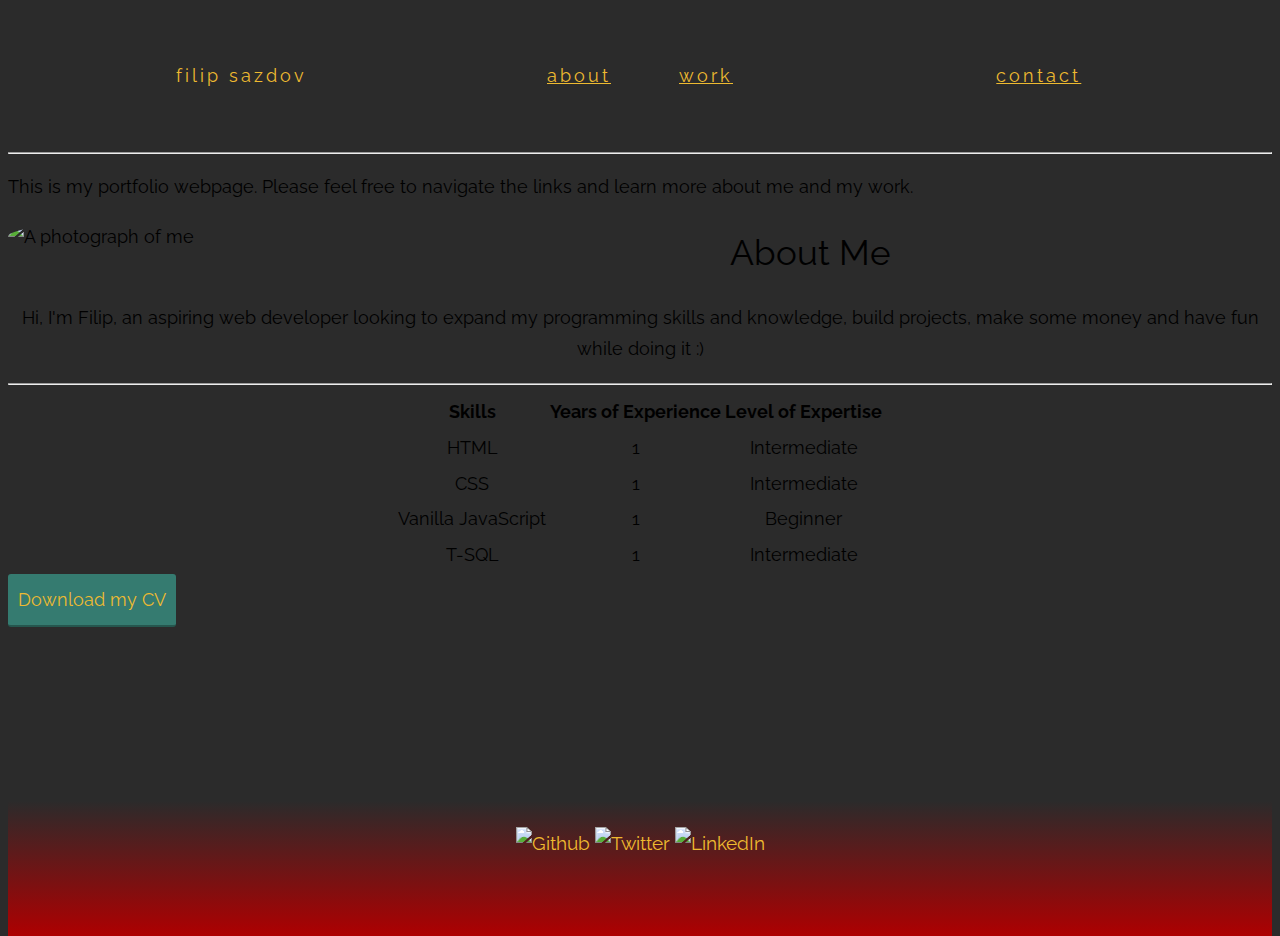
==== about.html @ d8eb8d2a "changed header and footer to all pages" ====
<!DOCTYPE html>
<html lang="en">
  <head>
    <meta charset="UTF-8" />
    <meta name="viewport" content="width=device-width, initial-scale=1.0" />
    <title>Filip's Portfolio | About</title>
    <link rel="shortcut icon" href="img/favicon.ico" type="image/x-icon" />
    <link rel="stylesheet" type="text/css" href="css/normalize.css" />
    <link
      href="https://fonts.googleapis.com/css2?family=Raleway:ital,wght@0,100;0,400;0,700;1,100;1,400;1,700&display=swap"
      rel="stylesheet"
      />
    <!-- <link rel="stylesheet" type="text/css" href="css/style.css" /> -->
    <link rel="stylesheet" type="text/css" href="css/style.production.css" />
  </head>
  <body>
    <header class="page-header">
      <a href="index.html" class="page-header__item
        page-header__item--active">filip sazdov</a>
      <nav class="page-header__item">
        <a href="about.html">about</a>
        <a href="work.html">work</a>
      </nav>
      <a href="contact.html" class="page-header__item">contact</a>
    </header>
    <hr />
    <main>
      <p class="profile__description">
        This is my portfolio <span>webpage</span>. Please feel free to
        navigate the links and learn more about me and my work.
      </p>
      <img
        src="img/portrait_square.jpg"
        class="profile__portrait"
        alt="A photograph of me"
        />
      <section class="description">
        <h1>About Me</h1>
        <p>
          Hi, I'm Filip, an aspiring web developer looking to expand my
          programming skills and knowledge, build projects, make some money and
          have fun while doing it :)
        </p>
      </section>
      <hr />
      <table class="description">
        <thead>
          <tr>
            <th>Skills</th>
            <th>Years of Experience</th>
            <th>Level of Expertise</th>
          </tr>
        </thead>
        <tbody>
          <tr>
            <td>HTML</td>
            <td>1</td>
            <td>Intermediate</td>
          </tr>
          <tr>
            <td>CSS</td>
            <td>1</td>
            <td>Intermediate</td>
          </tr>
          <tr>
            <td>Vanilla JavaScript</td>
            <td>1</td>
            <td>Beginner</td>
          </tr>
          <tr>
            <td>T-SQL</td>
            <td>1</td>
            <td>Intermediate</td>
          </tr>
        </tbody>
      </table>
      <a href="files/cv.pdf" class="button" download>Download my CV</a>
    </main>
    <footer class="page-footer">
      <!-- <p>Find me on</p> -->
      <div class="social-media">

        <a href="https://github.com/Filip-Sazdov" target="_blank">
          <img src="img/iconfinder_github-social-media_765246.svg" alt="Github"
            />
        </a>
        <a href="https://twitter.com/FilipSazdov" target="_blank">
          <img src="img/iconfinder_twitter-social-media_765208.svg"
            alt="Twitter" />
        </a>
        <a href="https://www.linkedin.com/in/filip-sazdov" target="_blank">
          <img src="img/iconfinder_linkedin-social-media_765228.svg"
            alt="LinkedIn" />
        </a>

      </div>
    </footer>
    <script
      src="js/tota11y.min.js"></script>
  </body>
</html>
---- css/style.css ----
/* 
Colors used:

Text Color: #EEBA30;
Primary Color: #2b2b2b;
Secondary Color: #AE0001;

font-family: 'Raleway', sans-serif;
*/

:root {
  --text-color: #EEBA30;
  --primary-color: #2b2b2b;
  --secondary-color: #AE0001;
  --default-font-weight: 400px;
  --default-font-family: "Raleway", sans-serif;
}

* {
  box-sizing: border-box;
}

body {
  height: 100vh;
}

body, header, footer {
  font-family: var(--default-font-family);
  font-weight: var(--default-font-weight);
  font-size: 1.1em;
  line-height: 1.8;
  background-color: var(--primary-color);
}

h1 {
  font-size: 2em;
  font-weight: var(--default-font-weight);
  margin: 0;
  padding: 0;
}

h2 {
  font-size: 1.17em;
  font-weight: var(--default-font-weight);
}

.page-header {
  display: flex;
  flex-wrap: wrap;
  width: 90%;
  height: 15%;
  margin: 0 auto;
  padding: 20px;
  letter-spacing: 3px;
  justify-content: space-between;
  align-items: center;
}

.page-header__item {
  flex: 0 1 300px;
  font-size: 1.1rem;
  text-align: center;
}

.page-header__item--active {
  text-decoration: none;
}

nav a {
  padding: 0 30px;
}

a {
  color: var(--text-color);
}

/* a:visited {
  color: var(--secondary-color);
}  */

a:hover, a:focus {
  text-decoration: none;
}

a:active {
  color: var(--secondary-color);
}

main {
  height: 70%;
}

.animated-name {
  height: 100%;
  display: grid;
  grid-template-columns: repeat(2, 1fr);
  grid-gap: 1.5em;
}

.animated-name__item {
  color: var(--text-color);
  font-family: inherit;
}

.animated-name__item--left-top-down {
  text-align: right;
  font-size: 15vh;
  animation: left-top-bottom 4s ease-in-out 0.5s 1 normal forwards;
  margin: 0;
  padding: 0;
  opacity: 0;
}

@keyframes left-top-bottom {
  0% {
    opacity: 0;
    transform: translateY(0%);
  }
  100% {
    opacity: 1;
    transform: translateY(45%);
  }
}

.animated-name__item--right-top-down {
  text-align: right;
  font-size: 15vh;
  animation: right-top-bottom 4s ease-in-out 0.5s 1 forwards;
  opacity: 0;
}

@keyframes right-top-bottom {
  0% {
    opacity: 0;
    transform: translate(0%, 0%);
  }
  100% {
    opacity: 1;
    transform: translate(-51%, 45%);
    color: var(--secondary-color);
  }
}

.animated-name__item--left-bottom-up {
  opacity: 0;
  text-align: right;
  animation: bottom-move 2s ease-in-out 4s 1 forwards;
  letter-spacing: 3px;
}

.animated-name__item--right-bottom-up {
  opacity: 0;
  text-align: left;
  animation: bottom-move 2s ease-in-out 4s 1 forwards;
  letter-spacing: 3px;
}

@keyframes bottom-move {
  0% {
    opacity: 0;
    transform: translateY(0%);
  }
  100% {
    opacity: 1;
    transform: translateY(-15%);
  }
}

.page-footer {
  clear: both;
  display: flex;
  flex-direction: column;
  text-align: center;
  height: 15%;
  background: linear-gradient(var(--primary-color), var(--secondary-color));
}

.social-media {
  padding-top: 2%;
}

.social-media a {
  text-decoration: none;
}

.button, button {
  /* overwrites browser defaults and resets the border */
  border: none;
  display: inline-block;
  /* takes the font from the outer container */
  font-family: var(--default-font-family);
  /* styles the button */
  background-color: #357b70;
  color: var(--text-color);
  text-decoration: none;
  padding: 10px;
  border-radius: 3px;
  /* width of the border, type, color */
  border-bottom: 2px solid rgba(0, 0, 0, 0.3);
  transition: 0.2s opacity;
}

button:hover, button:focus, .button:hover, .button:focus {
  /* lets the mouse appear as a hand when hovering over the button */
  cursor: pointer;
  /* reduces the opacity of the button to 80% */
  opacity: 0.8;
}

.button__secondary {
  background-color: var(--text-color);
  color: var(--text-color);
}

.profile {
  max-width: 700px;
  margin: 0 auto;
  text-align: left;
  color: var(--text-color);
  border: 1px solid var(--secondary-color);
}

.profile__portrait {
  float: left;
  width: 300px;
  margin-right: 40px;
  border-radius: 50%;
}

.description {
  margin: 0 auto;
  text-align: center;
}

/* start grid fallback */

.grid__item {
  display: inline-block;
  width: 33%;
}

/* end grid fallback */

@supports (display: grid) {
  .grid {
    display: grid;
    /* grid-template-columns: 300px 300px 300px; fractions are better than pixels - they are responsive */
    grid-template-columns: 1fr 1fr 1fr;
    grid-gap: 20px;
    margin: 0;
  }
  .grid__item {
    background-color: lightgray;
    width: auto;
    min-height: auto;
    margin: 0;
    padding: 30px;
  }
  .grid__item:last-child {
    grid-column: 3 / 3;
    grid-row: 1 / 3;
  }
}

@media all and (max-width: 500px) {
  .grid {
    grid-template-columns: 1fr;
  }
}

@media all and (min-width: 500px) and (max-width: 750px) {
  .grid {
    grid-template-columns: 1fr 1fr;
  }
}

@media all and (max-width: 750px) {
  .grid {
    grid-gap: 10px;
  }
  .grid__item:last-child {
    grid-column: auto / auto;
    grid-row: auto / auto;
  }
  h1 {
    font-size: 22px;
  }
}

@keyframes color-change {
  0% {
    fill: #edc655;
  }
  50% {
    fill: #fcffad;
  }
  100% {
    fill: #f76414;
  }
}

.sun {
  animation-duration: 4s;
  animation-name: color-change;
  animation-iteration-count: infinite;
  animation-direction: alternate;
  animation-timing-function: linear;
  /* animation: 4s color-change infinite alternate linear; */
}

@keyframes cloud-move {
  from {
    transform: translate(0, 50px);
  }
  to {
    transform: translate(200px, 50px);
  }
}

.cloud-front {
  animation-duration: 30s;
  animation-name: cloud-move;
  animation-iteration-count: infinite;
  animation-direction: alternate;
  animation-timing-function: linear;
  /* animation: 30s cloud-move infinite alternate linear; */
}

@keyframes cloud-move-reverse {
  from {
    transform: translate(446px, 48px);
  }
  to {
    transform: translate(100px, 48px);
  }
}

.cloud-back {
  animation: 34s cloud-move-reverse infinite alternate linear;
}
---- css/style.production.css ----
/*
* Prefixed by https://autoprefixer.github.io
* PostCSS: v7.0.29,
* Autoprefixer: v9.7.6
* Browsers: last 2 version
*/

/* 
Colors used:

Text Color: #EEBA30;
Primary Color: #2b2b2b;
Secondary Color: #AE0001;

font-family: 'Raleway', sans-serif;
*/

:root {
    --text-color: #EEBA30;
    --primary-color: #2b2b2b;
    --secondary-color: #AE0001;
    --default-font-weight: 400px;
    --default-font-family: "Raleway", sans-serif;
}

* {
    -webkit-box-sizing: border-box;
    box-sizing: border-box;
}

body {
    height: 100vh;
}

body, header, footer {
    font-family: var(--default-font-family);
    font-weight: var(--default-font-weight);
    font-size: 1.1em;
    line-height: 1.8;
    background-color: var(--primary-color);
}

h1 {
    font-size: 2em;
    font-weight: var(--default-font-weight);
    margin: 0;
    padding: 0;
}

h2 {
    font-size: 1.17em;
    font-weight: var(--default-font-weight);
}

.page-header {
    display: -webkit-box;
    display: -ms-flexbox;
    display: flex;
    -ms-flex-wrap: wrap;
    flex-wrap: wrap;
    width: 90%;
    height: 15%;
    margin: 0 auto;
    padding: 20px;
    letter-spacing: 3px;
    -webkit-box-pack: justify;
    -ms-flex-pack: justify;
    justify-content: space-between;
    -webkit-box-align: center;
    -ms-flex-align: center;
    align-items: center;
}

.page-header__item {
    -webkit-box-flex: 0;
    -ms-flex: 0 1 300px;
    flex: 0 1 300px;
    font-size: 1.1rem;
    text-align: center;
}

.page-header__item--active {
    text-decoration: none;
}

nav a {
    padding: 0 30px;
}

a {
    color: var(--text-color);
}

/* a:visited {
    color: var(--secondary-color);
  }  */

a:hover, a:focus {
    text-decoration: none;
}

a:active {
    color: var(--secondary-color);
}

main {
    height: 70%;
}

.animated-name {
    height: 100%;
    display: -ms-grid;
    display: grid;
    -ms-grid-columns: 1fr 1.5em 1fr;
    grid-template-columns: repeat(2, 1fr);
    grid-gap: 1.5em;
}

.animated-name__item {
    color: var(--text-color);
    font-family: inherit;
}

.animated-name__item--left-top-down {
    text-align: right;
    font-size: 15vh;
    -webkit-animation: left-top-bottom 4s ease-in-out 0.5s 1 normal forwards;
    animation: left-top-bottom 4s ease-in-out 0.5s 1 normal forwards;
    margin: 0;
    padding: 0;
    opacity: 0;
}

@-webkit-keyframes left-top-bottom {
    0% {
        opacity: 0;
        -webkit-transform: translateY(0%);
        transform: translateY(0%);
    }
    100% {
        opacity: 1;
        -webkit-transform: translateY(45%);
        transform: translateY(45%);
    }
}

@keyframes left-top-bottom {
    0% {
        opacity: 0;
        -webkit-transform: translateY(0%);
        transform: translateY(0%);
    }
    100% {
        opacity: 1;
        -webkit-transform: translateY(45%);
        transform: translateY(45%);
    }
}

.animated-name__item--right-top-down {
    text-align: right;
    font-size: 15vh;
    -webkit-animation: right-top-bottom 4s ease-in-out 0.5s 1 forwards;
    animation: right-top-bottom 4s ease-in-out 0.5s 1 forwards;
    opacity: 0;
}

@-webkit-keyframes right-top-bottom {
    0% {
        opacity: 0;
        -webkit-transform: translate(0%, 0%);
        transform: translate(0%, 0%);
    }
    100% {
        opacity: 1;
        -webkit-transform: translate(-51%, 45%);
        transform: translate(-51%, 45%);
        color: var(--secondary-color);
    }
}

@keyframes right-top-bottom {
    0% {
        opacity: 0;
        -webkit-transform: translate(0%, 0%);
        transform: translate(0%, 0%);
    }
    100% {
        opacity: 1;
        -webkit-transform: translate(-51%, 45%);
        transform: translate(-51%, 45%);
        color: var(--secondary-color);
    }
}

.animated-name__item--left-bottom-up {
    opacity: 0;
    text-align: right;
    -webkit-animation: bottom-move 2s ease-in-out 4s 1 forwards;
    animation: bottom-move 2s ease-in-out 4s 1 forwards;
    letter-spacing: 3px;
}

.animated-name__item--right-bottom-up {
    opacity: 0;
    text-align: left;
    -webkit-animation: bottom-move 2s ease-in-out 4s 1 forwards;
    animation: bottom-move 2s ease-in-out 4s 1 forwards;
    letter-spacing: 3px;
}

@-webkit-keyframes bottom-move {
    0% {
        opacity: 0;
        -webkit-transform: translateY(0%);
        transform: translateY(0%);
    }
    100% {
        opacity: 1;
        -webkit-transform: translateY(-15%);
        transform: translateY(-15%);
    }
}

@keyframes bottom-move {
    0% {
        opacity: 0;
        -webkit-transform: translateY(0%);
        transform: translateY(0%);
    }
    100% {
        opacity: 1;
        -webkit-transform: translateY(-15%);
        transform: translateY(-15%);
    }
}

.page-footer {
    clear: both;
    display: -webkit-box;
    display: -ms-flexbox;
    display: flex;
    -webkit-box-orient: vertical;
    -webkit-box-direction: normal;
    -ms-flex-direction: column;
    flex-direction: column;
    text-align: center;
    height: 15%;
    background: -webkit-gradient(linear, left top, left bottom, from(var(--primary-color)), to(var(--secondary-color)));
    background: linear-gradient(var(--primary-color), var(--secondary-color));
}

.social-media {
    padding-top: 2%;
}

.social-media a {
    text-decoration: none;
}

.button, button {
    /* overwrites browser defaults and resets the border */
    border: none;
    display: inline-block;
    /* takes the font from the outer container */
    font-family: var(--default-font-family);
    /* styles the button */
    background-color: #357b70;
    color: var(--text-color);
    text-decoration: none;
    padding: 10px;
    border-radius: 3px;
    /* width of the border, type, color */
    border-bottom: 2px solid rgba(0, 0, 0, 0.3);
    -webkit-transition: 0.2s opacity;
    transition: 0.2s opacity;
}

button:hover, button:focus, .button:hover, .button:focus {
    /* lets the mouse appear as a hand when hovering over the button */
    cursor: pointer;
    /* reduces the opacity of the button to 80% */
    opacity: 0.8;
}

.button__secondary {
    background-color: var(--text-color);
    color: var(--text-color);
}

.profile {
    max-width: 700px;
    margin: 0 auto;
    text-align: left;
    color: var(--text-color);
    border: 1px solid var(--secondary-color);
}

.profile__portrait {
    float: left;
    width: 300px;
    margin-right: 40px;
    border-radius: 50%;
}

.description {
    margin: 0 auto;
    text-align: center;
}

/* start grid fallback */

.grid__item {
    display: inline-block;
    width: 33%;
}

/* end grid fallback */

@supports (display: grid) {
    .grid {
        display: -ms-grid;
        display: grid;
        /* grid-template-columns: 300px 300px 300px; fractions are better than pixels - they are responsive */
        -ms-grid-columns: 1fr 20px 1fr 20px 1fr;
        grid-template-columns: 1fr 1fr 1fr;
        grid-gap: 20px;
        margin: 0;
    }
    .grid__item {
        background-color: lightgray;
        width: auto;
        min-height: auto;
        margin: 0;
        padding: 30px;
    }
    .grid__item:last-child {
        -ms-grid-column: 3;
        grid-column: 3 / 3;
        -ms-grid-row: 1;
        -ms-grid-row-span: 2;
        grid-row: 1 / 3;
    }
}

@media all and (max-width: 500px) {
    .grid {
        -ms-grid-columns: 1fr;
        grid-template-columns: 1fr;
    }
}

@media all and (min-width: 500px) and (max-width: 750px) {
    .grid {
        -ms-grid-columns: 1fr 20px 1fr;
        grid-template-columns: 1fr 1fr;
    }
}

@media all and (max-width: 750px) {
    .grid {
        grid-gap: 10px;
    }
    .grid__item:last-child {
        grid-column: auto / auto;
        grid-row: auto / auto;
    }
    h1 {
        font-size: 22px;
    }
}

@-webkit-keyframes color-change {
    0% {
        fill: #edc655;
    }
    50% {
        fill: #fcffad;
    }
    100% {
        fill: #f76414;
    }
}

@keyframes color-change {
    0% {
        fill: #edc655;
    }
    50% {
        fill: #fcffad;
    }
    100% {
        fill: #f76414;
    }
}

.sun {
    -webkit-animation-duration: 4s;
    animation-duration: 4s;
    -webkit-animation-name: color-change;
    animation-name: color-change;
    -webkit-animation-iteration-count: infinite;
    animation-iteration-count: infinite;
    -webkit-animation-direction: alternate;
    animation-direction: alternate;
    -webkit-animation-timing-function: linear;
    animation-timing-function: linear;
    /* animation: 4s color-change infinite alternate linear; */
}

@-webkit-keyframes cloud-move {
    from {
        -webkit-transform: translate(0, 50px);
        transform: translate(0, 50px);
    }
    to {
        -webkit-transform: translate(200px, 50px);
        transform: translate(200px, 50px);
    }
}

@keyframes cloud-move {
    from {
        -webkit-transform: translate(0, 50px);
        transform: translate(0, 50px);
    }
    to {
        -webkit-transform: translate(200px, 50px);
        transform: translate(200px, 50px);
    }
}

.cloud-front {
    -webkit-animation-duration: 30s;
    animation-duration: 30s;
    -webkit-animation-name: cloud-move;
    animation-name: cloud-move;
    -webkit-animation-iteration-count: infinite;
    animation-iteration-count: infinite;
    -webkit-animation-direction: alternate;
    animation-direction: alternate;
    -webkit-animation-timing-function: linear;
    animation-timing-function: linear;
    /* animation: 30s cloud-move infinite alternate linear; */
}

@-webkit-keyframes cloud-move-reverse {
    from {
        -webkit-transform: translate(446px, 48px);
        transform: translate(446px, 48px);
    }
    to {
        -webkit-transform: translate(100px, 48px);
        transform: translate(100px, 48px);
    }
}

@keyframes cloud-move-reverse {
    from {
        -webkit-transform: translate(446px, 48px);
        transform: translate(446px, 48px);
    }
    to {
        -webkit-transform: translate(100px, 48px);
        transform: translate(100px, 48px);
    }
}

.cloud-back {
    -webkit-animation: 34s cloud-move-reverse infinite alternate linear;
    animation: 34s cloud-move-reverse infinite alternate linear;
}
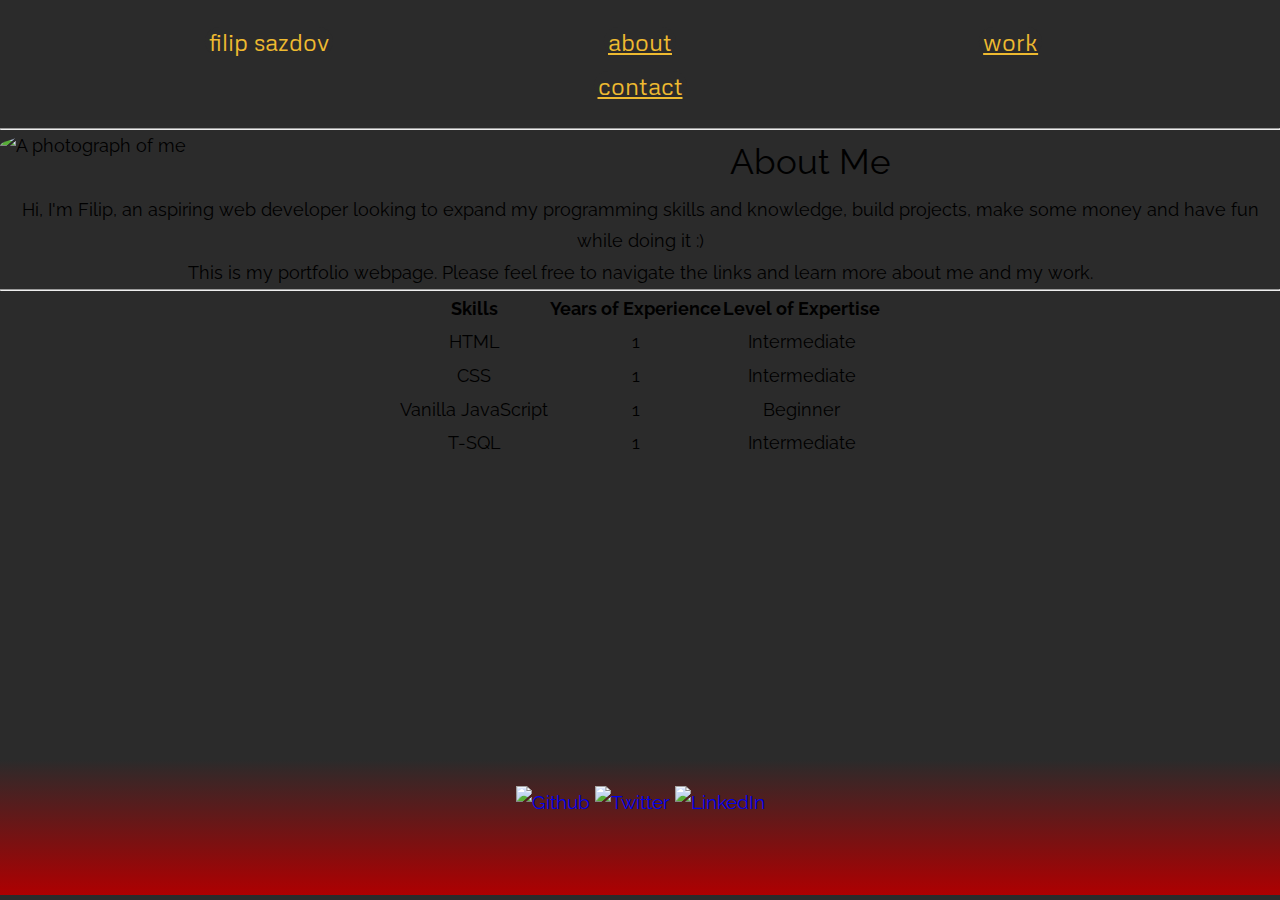
==== commit a1c71dcf: "refactored header for all pages" ====
--- a/about.html
+++ b/about.html
@@ -1,45 +1,67 @@
 <!DOCTYPE html>
 <html lang="en">
+
   <head>
     <meta charset="UTF-8" />
     <meta name="viewport" content="width=device-width, initial-scale=1.0" />
-    <title>Filip's Portfolio | About</title>
+    <title>Filip's Portfolio | Home</title>
     <link rel="shortcut icon" href="img/favicon.ico" type="image/x-icon" />
     <link rel="stylesheet" type="text/css" href="css/normalize.css" />
     <link
       href="https://fonts.googleapis.com/css2?family=Raleway:ital,wght@0,100;0,400;0,700;1,100;1,400;1,700&display=swap"
-      rel="stylesheet"
-      />
-    <!-- <link rel="stylesheet" type="text/css" href="css/style.css" /> -->
-    <link rel="stylesheet" type="text/css" href="css/style.production.css" />
+      rel="stylesheet" />
+    <link
+      href="https://fonts.googleapis.com/css2?family=Carrois+Gothic+SC&display=swap"
+      rel="stylesheet">
+    <link
+      href="https://fonts.googleapis.com/css2?family=Encode+Sans+Semi+Expanded:wght@100;300;400;500&display=swap"
+      rel="stylesheet">
+    <link
+      href="https://fonts.googleapis.com/css2?family=Metrophobic&display=swap"
+      rel="stylesheet">
+    <link rel="stylesheet" type="text/css" href="css/style.css" />
+    <!-- <link rel="stylesheet" type="text/css" href="css/style.production.css" /> -->
   </head>
+
   <body>
     <header class="page-header">
-      <a href="index.html" class="page-header__item
-        page-header__item--active">filip sazdov</a>
-      <nav class="page-header__item">
-        <a href="about.html">about</a>
-        <a href="work.html">work</a>
+      <nav class="page-header__item navigation">
+        <div class="navigation__item">
+          <a href="index.html" class="navigation__item--active
+            navigation__item--transition">filip
+            sazdov</a>
+        </div>
+        <div class="navigation__item">
+          <a href="about.html" class="navigation__item--transition">about</a>
+        </div>
+        <div class="navigation__item">
+          <a href="work.html" class="navigation__item--transition">work</a>
+        </div>
+        <div class="navigation__item">
+          <a href="contact.html" class="navigation__item--transition">contact</a>
+        </div>
       </nav>
-      <a href="contact.html" class="page-header__item">contact</a>
     </header>
     <hr />
     <main>
-      <p class="profile__description">
-        This is my portfolio <span>webpage</span>. Please feel free to
-        navigate the links and learn more about me and my work.
-      </p>
+
       <img
         src="img/portrait_square.jpg"
         class="profile__portrait"
         alt="A photograph of me"
         />
+
       <section class="description">
         <h1>About Me</h1>
+
         <p>
           Hi, I'm Filip, an aspiring web developer looking to expand my
           programming skills and knowledge, build projects, make some money and
           have fun while doing it :)
+        </p>
+        <p class="profile__description">
+          This is my portfolio <span>webpage</span>. Please feel free to
+          navigate the links and learn more about me and my work.
         </p>
       </section>
       <hr />
@@ -74,7 +96,7 @@
           </tr>
         </tbody>
       </table>
-      <a href="files/cv.pdf" class="button" download>Download my CV</a>
+
     </main>
     <footer class="page-footer">
       <!-- <p>Find me on</p> -->
--- a/css/style.css
+++ b/css/style.css
@@ -5,8 +5,14 @@
 Primary Color: #2b2b2b;
 Secondary Color: #AE0001;
 
+Various fonts I like:
 font-family: 'Raleway', sans-serif;
+font-family: 'Carrois Gothic SC', sans-serif;
+font-family: 'Encode Sans Semi Expanded', sans-serif;
+font-family: 'Metrophobic', sans-serif;
 */
+
+/* default style */
 
 :root {
   --text-color: #EEBA30;
@@ -18,6 +24,8 @@
 
 * {
   box-sizing: border-box;
+  margin: 0;
+  padding: 0;
 }
 
 body {
@@ -44,47 +52,58 @@
   font-weight: var(--default-font-weight);
 }
 
+/* header and navigation style */
+
 .page-header {
-  display: flex;
-  flex-wrap: wrap;
   width: 90%;
-  height: 15%;
+  height: auto;
   margin: 0 auto;
   padding: 20px;
-  letter-spacing: 3px;
-  justify-content: space-between;
+  display: flex;
+  flex-direction: row;
   align-items: center;
 }
 
-.page-header__item {
+.navigation {
+  display: flex;
+  flex: 1 1 auto;
+  flex-wrap: wrap;
+  font-size: 1.5rem;
+  text-align: center;
+  justify-content: space-around;
+  align-items: center;
+}
+
+.navigation__item {
+  padding: 0 30px;
   flex: 0 1 300px;
-  font-size: 1.1rem;
-  text-align: center;
-}
-
-.page-header__item--active {
+}
+
+.navigation__item--transition {
+  border-radius: 15px;
+  background-color: var(--primary-color);
+  color: var(--text-color);
+  padding: 0 4px;
+  font-family: 'Metrophobic', sans-serif;
+  transition: all 0.3s ease-in-out;
+  text-decoration: underline;
+}
+
+.navigation__item--active {
   text-decoration: none;
 }
 
-nav a {
-  padding: 0 30px;
-}
-
-a {
-  color: var(--text-color);
-}
-
-/* a:visited {
+.navigation__item--transition:hover, .navigation__item--transition:focus {
+  text-decoration: none;
   color: var(--secondary-color);
-}  */
-
-a:hover, a:focus {
-  text-decoration: none;
-}
-
-a:active {
-  color: var(--secondary-color);
-}
+  background-color: var(--text-color);
+}
+
+.navigation__item--transition:active {
+  color: var(--text-color);
+}
+
+/* main content style */
 
 main {
   height: 70%;
@@ -105,7 +124,7 @@
 .animated-name__item--left-top-down {
   text-align: right;
   font-size: 15vh;
-  animation: left-top-bottom 4s ease-in-out 0.5s 1 normal forwards;
+  /* animation: left-top-bottom 4s ease-in-out 0.5s 1 normal forwards; */
   margin: 0;
   padding: 0;
   opacity: 0;
@@ -125,7 +144,7 @@
 .animated-name__item--right-top-down {
   text-align: right;
   font-size: 15vh;
-  animation: right-top-bottom 4s ease-in-out 0.5s 1 forwards;
+  /* animation: right-top-bottom 4s ease-in-out 0.5s 1 forwards; */
   opacity: 0;
 }
 
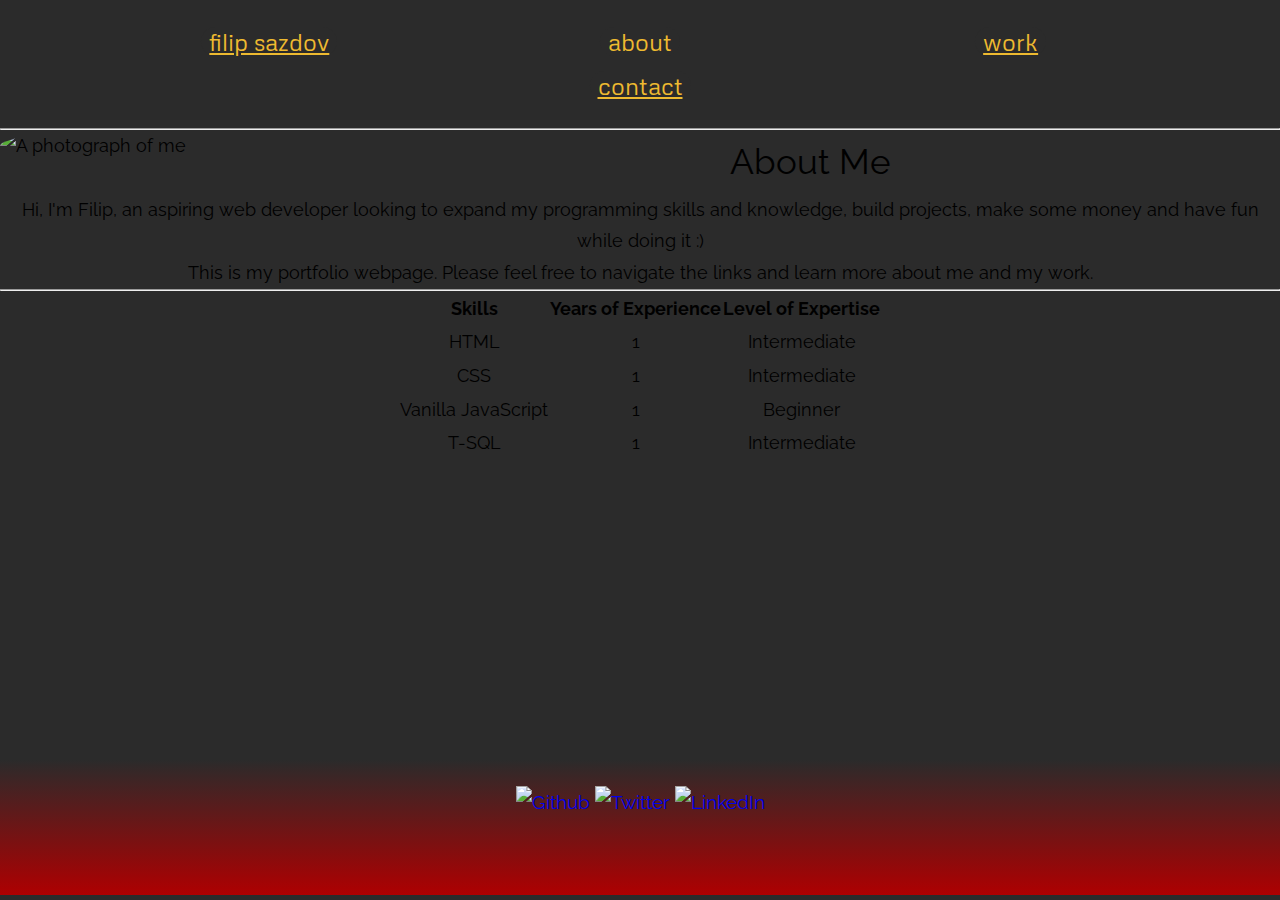
==== commit 516b61c5: "modified header transition" ====
--- a/about.html
+++ b/about.html
@@ -27,12 +27,12 @@
     <header class="page-header">
       <nav class="page-header__item navigation">
         <div class="navigation__item">
-          <a href="index.html" class="navigation__item--active
+          <a href="index.html" class="
             navigation__item--transition">filip
             sazdov</a>
         </div>
         <div class="navigation__item">
-          <a href="about.html" class="navigation__item--transition">about</a>
+          <a href="about.html" class="navigation__item--transition navigation__item--active">about</a>
         </div>
         <div class="navigation__item">
           <a href="work.html" class="navigation__item--transition">work</a>
--- a/css/style.css
+++ b/css/style.css
@@ -83,9 +83,9 @@
   border-radius: 15px;
   background-color: var(--primary-color);
   color: var(--text-color);
-  padding: 0 4px;
+  padding: 0 8px;
   font-family: 'Metrophobic', sans-serif;
-  transition: all 0.3s ease-in-out;
+  transition: all 0.4s ease-in-out;
   text-decoration: underline;
 }
 
@@ -95,8 +95,8 @@
 
 .navigation__item--transition:hover, .navigation__item--transition:focus {
   text-decoration: none;
-  color: var(--secondary-color);
-  background-color: var(--text-color);
+  /* color: var(--secondary-color); */
+  background-color: var(--secondary-color);
 }
 
 .navigation__item--transition:active {
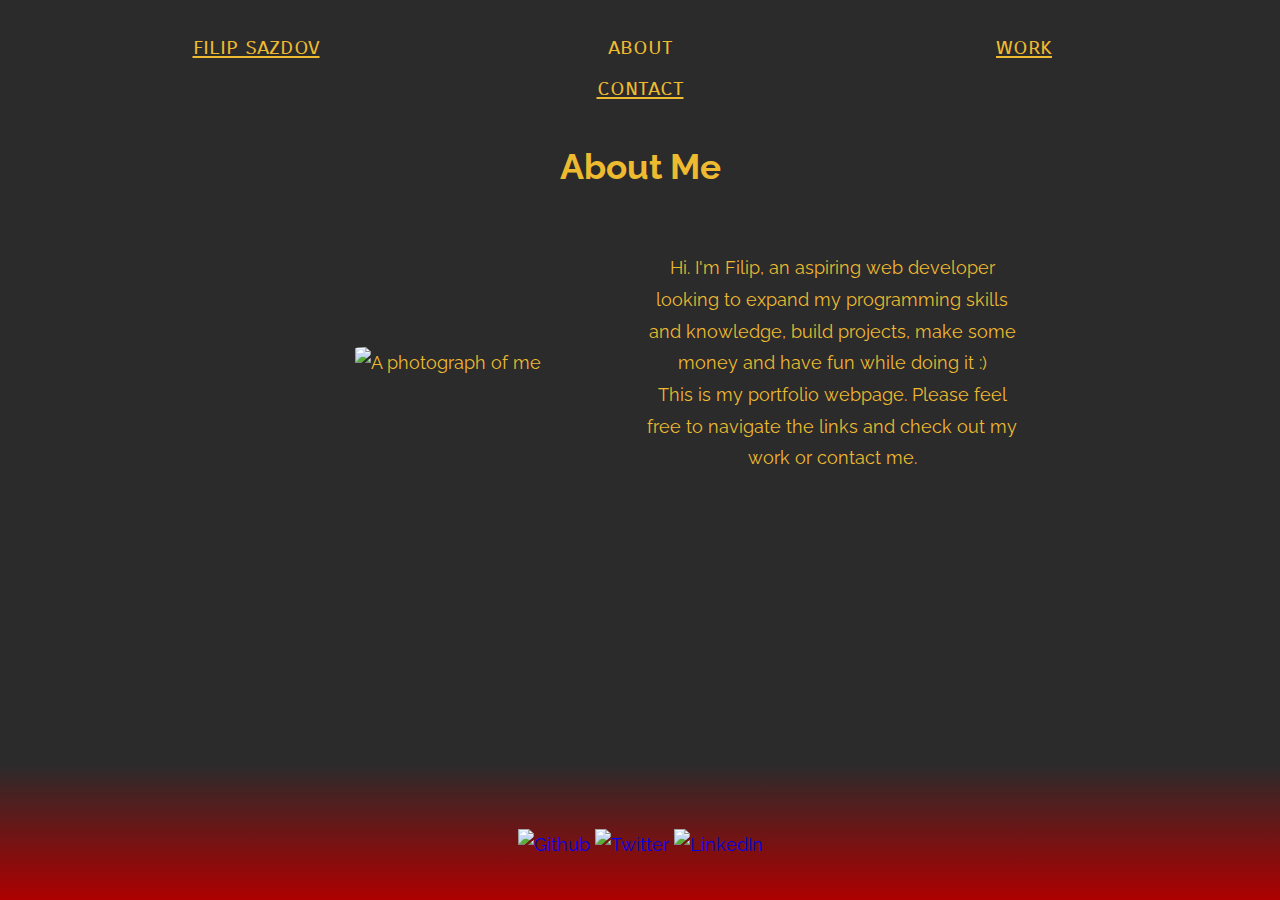
==== commit f294ed9a: "Updated about page." ====
--- a/about.html
+++ b/about.html
@@ -27,12 +27,12 @@
     <header class="page-header">
       <nav class="page-header__item navigation">
         <div class="navigation__item">
-          <a href="index.html" class="
-            navigation__item--transition">filip
+          <a href="index.html" class="navigation__item--transition">filip
             sazdov</a>
         </div>
         <div class="navigation__item">
-          <a href="about.html" class="navigation__item--transition navigation__item--active">about</a>
+          <a href="about.html" class="navigation__item--transition
+            navigation__item--active">about</a>
         </div>
         <div class="navigation__item">
           <a href="work.html" class="navigation__item--transition">work</a>
@@ -42,60 +42,32 @@
         </div>
       </nav>
     </header>
-    <hr />
     <main>
+      <section class="description">
+        <h1 class='description__heading'>About Me</h1>
+        <div id="wrapper-about-page">
+          <div id="image-grid-item">
+            <img
+              src="img/portrait_square.jpg"
+              class="profile__portrait"
+              alt="A photograph of me"
+              />
+          </div>
+          <div id="description-paragraph">
+            <p>
+              Hi. I'm Filip, an aspiring web developer looking to expand my
+              programming skills and knowledge, build projects, make some money
+              and
+              have fun while doing it :)
+            </p>
+            <p>
+              This is my portfolio webpage. Please feel free to
+              navigate the links and check out my work or contact me.
+            </p>
 
-      <img
-        src="img/portrait_square.jpg"
-        class="profile__portrait"
-        alt="A photograph of me"
-        />
-
-      <section class="description">
-        <h1>About Me</h1>
-
-        <p>
-          Hi, I'm Filip, an aspiring web developer looking to expand my
-          programming skills and knowledge, build projects, make some money and
-          have fun while doing it :)
-        </p>
-        <p class="profile__description">
-          This is my portfolio <span>webpage</span>. Please feel free to
-          navigate the links and learn more about me and my work.
-        </p>
+          </div>
+        </div>
       </section>
-      <hr />
-      <table class="description">
-        <thead>
-          <tr>
-            <th>Skills</th>
-            <th>Years of Experience</th>
-            <th>Level of Expertise</th>
-          </tr>
-        </thead>
-        <tbody>
-          <tr>
-            <td>HTML</td>
-            <td>1</td>
-            <td>Intermediate</td>
-          </tr>
-          <tr>
-            <td>CSS</td>
-            <td>1</td>
-            <td>Intermediate</td>
-          </tr>
-          <tr>
-            <td>Vanilla JavaScript</td>
-            <td>1</td>
-            <td>Beginner</td>
-          </tr>
-          <tr>
-            <td>T-SQL</td>
-            <td>1</td>
-            <td>Intermediate</td>
-          </tr>
-        </tbody>
-      </table>
 
     </main>
     <footer class="page-footer">
@@ -117,7 +89,7 @@
 
       </div>
     </footer>
-    <script
-      src="js/tota11y.min.js"></script>
+    <!-- <script
+      src="js/tota11y.min.js"></script> -->
   </body>
 </html>
--- a/css/style.css
+++ b/css/style.css
@@ -32,33 +32,19 @@
   height: 100vh;
 }
 
-body, header, footer {
+body {
   font-family: var(--default-font-family);
-  font-weight: var(--default-font-weight);
   font-size: 1.1em;
   line-height: 1.8;
   background-color: var(--primary-color);
 }
 
-h1 {
-  font-size: 2em;
-  font-weight: var(--default-font-weight);
-  margin: 0;
-  padding: 0;
-}
-
-h2 {
-  font-size: 1.17em;
-  font-weight: var(--default-font-weight);
-}
-
 /* header and navigation style */
 
 .page-header {
   width: 90%;
-  height: auto;
+  height: 15vh;
   margin: 0 auto;
-  padding: 20px;
   display: flex;
   flex-direction: row;
   align-items: center;
@@ -68,7 +54,7 @@
   display: flex;
   flex: 1 1 auto;
   flex-wrap: wrap;
-  font-size: 1.5rem;
+  font-size: 2.5vh;
   text-align: center;
   justify-content: space-around;
   align-items: center;
@@ -77,6 +63,7 @@
 .navigation__item {
   padding: 0 30px;
   flex: 0 1 300px;
+  font-family: 'Carrois Gothic SC', sans-serif;
 }
 
 .navigation__item--transition {
@@ -84,7 +71,6 @@
   background-color: var(--primary-color);
   color: var(--text-color);
   padding: 0 8px;
-  font-family: 'Metrophobic', sans-serif;
   transition: all 0.4s ease-in-out;
   text-decoration: underline;
 }
@@ -95,83 +81,89 @@
 
 .navigation__item--transition:hover, .navigation__item--transition:focus {
   text-decoration: none;
-  /* color: var(--secondary-color); */
   background-color: var(--secondary-color);
 }
 
 .navigation__item--transition:active {
-  color: var(--text-color);
-}
-
-/* main content style */
-
-main {
-  height: 70%;
-}
-
-.animated-name {
+  color: var(--primary-color);
+}
+
+/* main content style home page*/
+
+#home-page-main {
+  height: 70vh;
+}
+
+.wrapper {
   height: 100%;
   display: grid;
-  grid-template-columns: repeat(2, 1fr);
-  grid-gap: 1.5em;
-}
-
-.animated-name__item {
+  grid-template-columns: 45vw 50vw;
+  grid-template-rows: 40vh 25vh;
+  grid-gap: 0 1.5em;
+}
+
+.grid-items {
   color: var(--text-color);
   font-family: inherit;
-}
-
-.animated-name__item--left-top-down {
-  text-align: right;
-  font-size: 15vh;
-  /* animation: left-top-bottom 4s ease-in-out 0.5s 1 normal forwards; */
-  margin: 0;
-  padding: 0;
+  position: relative;
+}
+
+#first-name {
+  right: 0;
+  font-size: 6vw;
+  animation: firstName 4s ease-in-out 0.5s 1 forwards;
+}
+
+#first-name, #last-name {
+  position: absolute;
   opacity: 0;
 }
 
-@keyframes left-top-bottom {
+#last-name {
+  left: 90%;
+  font-size: 1vw;
+  font-weight: bold;
+  animation: lastName 4s ease-in-out 0.5s 1 forwards;
+}
+
+@keyframes firstName {
   0% {
-    opacity: 0;
-    transform: translateY(0%);
+    bottom: 60%;
   }
   100% {
     opacity: 1;
-    transform: translateY(45%);
-  }
-}
-
-.animated-name__item--right-top-down {
-  text-align: right;
-  font-size: 15vh;
-  /* animation: right-top-bottom 4s ease-in-out 0.5s 1 forwards; */
-  opacity: 0;
-}
-
-@keyframes right-top-bottom {
+    bottom: 0%;
+    font-size: 10vw;
+  }
+}
+
+@keyframes lastName {
   0% {
-    opacity: 0;
-    transform: translate(0%, 0%);
+    bottom: 90%;
   }
   100% {
     opacity: 1;
-    transform: translate(-51%, 45%);
+    left: 0%;
+    font-size: 10vw;
+    bottom: 0%;
     color: var(--secondary-color);
   }
 }
 
-.animated-name__item--left-bottom-up {
+#occupation {
+  text-align: right;
+  color: var(--secondary-color);
+  font-weight: bold;
+}
+
+#location {
+  text-align: left;
+}
+
+#occupation, #location {
   opacity: 0;
-  text-align: right;
   animation: bottom-move 2s ease-in-out 4s 1 forwards;
-  letter-spacing: 3px;
-}
-
-.animated-name__item--right-bottom-up {
-  opacity: 0;
-  text-align: left;
-  animation: bottom-move 2s ease-in-out 4s 1 forwards;
-  letter-spacing: 3px;
+  letter-spacing: 1px;
 }
 
 @keyframes bottom-move {
@@ -181,16 +173,17 @@
   }
   100% {
     opacity: 1;
-    transform: translateY(-15%);
+    transform: translateY(-75%);
   }
 }
 
 .page-footer {
   clear: both;
   display: flex;
-  flex-direction: column;
+  align-items: center;
+  justify-content: center;
   text-align: center;
-  height: 15%;
+  height: 15vh;
   background: linear-gradient(var(--primary-color), var(--secondary-color));
 }
 
@@ -202,13 +195,37 @@
   text-decoration: none;
 }
 
+/* About page styling */
+
+.description {
+  color: var(--text-color);
+  margin: 0 auto;
+  text-align: center;
+  min-height: 70vh;
+}
+
+.description__heading {
+  margin-bottom: 6vh;
+}
+
+#wrapper-about-page {
+  width: 60%;
+  margin: 0 auto;
+  display: grid;
+  grid-template-columns: repeat( auto-fit, minmax(300px, 1fr));
+  justify-content: center;
+  align-items: center;
+}
+
+.profile__portrait {
+  width: 300px;
+  border-radius: 5%;
+}
+
 .button, button {
-  /* overwrites browser defaults and resets the border */
   border: none;
   display: inline-block;
-  /* takes the font from the outer container */
   font-family: var(--default-font-family);
-  /* styles the button */
   background-color: #357b70;
   color: var(--text-color);
   text-decoration: none;
@@ -231,26 +248,6 @@
   color: var(--text-color);
 }
 
-.profile {
-  max-width: 700px;
-  margin: 0 auto;
-  text-align: left;
-  color: var(--text-color);
-  border: 1px solid var(--secondary-color);
-}
-
-.profile__portrait {
-  float: left;
-  width: 300px;
-  margin-right: 40px;
-  border-radius: 50%;
-}
-
-.description {
-  margin: 0 auto;
-  text-align: center;
-}
-
 /* start grid fallback */
 
 .grid__item {
@@ -263,7 +260,6 @@
 @supports (display: grid) {
   .grid {
     display: grid;
-    /* grid-template-columns: 300px 300px 300px; fractions are better than pixels - they are responsive */
     grid-template-columns: 1fr 1fr 1fr;
     grid-gap: 20px;
     margin: 0;
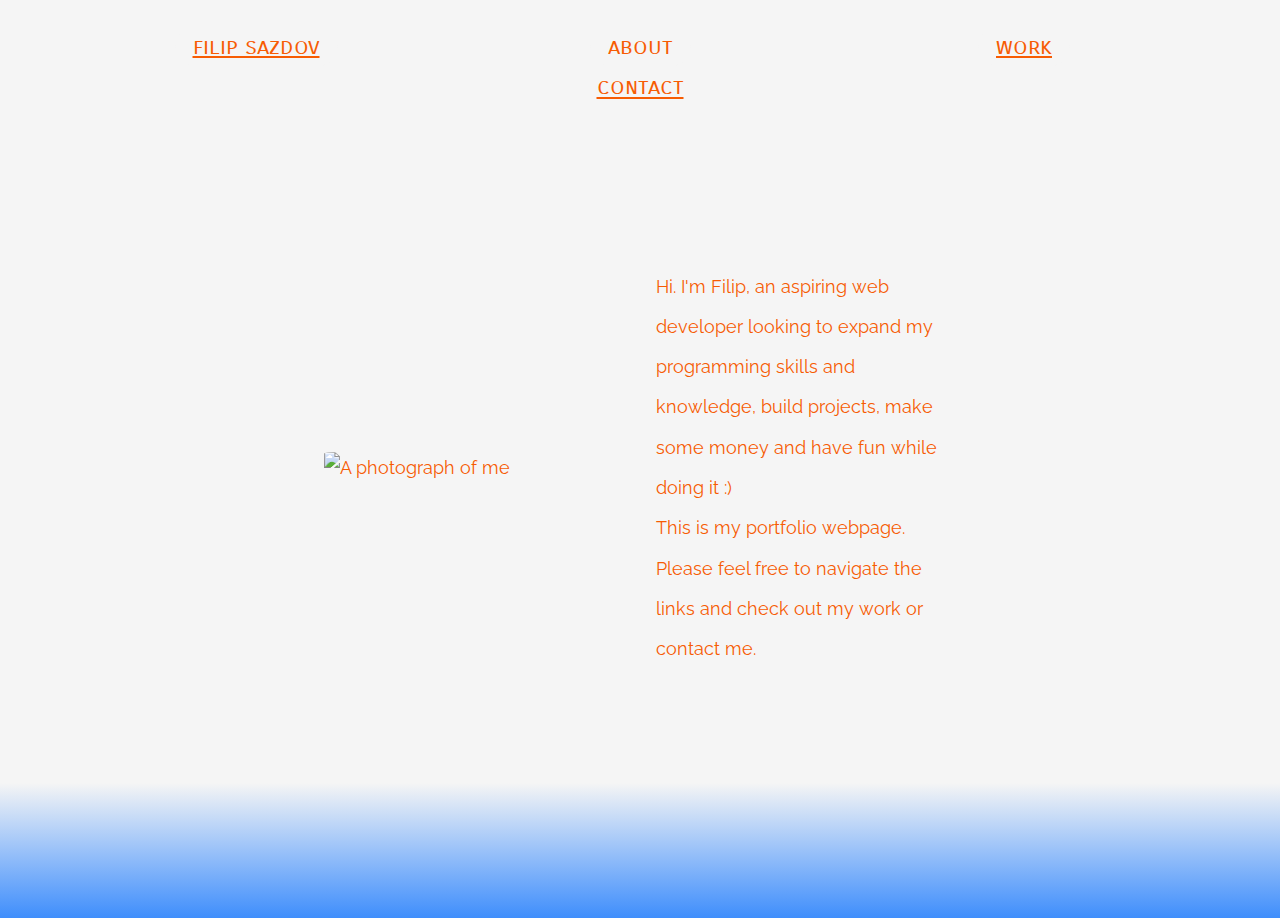
==== commit fe84e400: "Update styles." ====
--- a/about.html
+++ b/about.html
@@ -4,7 +4,7 @@
   <head>
     <meta charset="UTF-8" />
     <meta name="viewport" content="width=device-width, initial-scale=1.0" />
-    <title>Filip's Portfolio | Home</title>
+    <title>Filip's Portfolio | About</title>
     <link rel="shortcut icon" href="img/favicon.ico" type="image/x-icon" />
     <link rel="stylesheet" type="text/css" href="css/normalize.css" />
     <link
@@ -20,7 +20,6 @@
       href="https://fonts.googleapis.com/css2?family=Metrophobic&display=swap"
       rel="stylesheet">
     <link rel="stylesheet" type="text/css" href="css/style.css" />
-    <!-- <link rel="stylesheet" type="text/css" href="css/style.production.css" /> -->
   </head>
 
   <body>
@@ -44,7 +43,6 @@
     </header>
     <main>
       <section class="description">
-        <h1 class='description__heading'>About Me</h1>
         <div id="wrapper-about-page">
           <div id="image-grid-item">
             <img
@@ -71,23 +69,7 @@
 
     </main>
     <footer class="page-footer">
-      <!-- <p>Find me on</p> -->
-      <div class="social-media">
 
-        <a href="https://github.com/Filip-Sazdov" target="_blank">
-          <img src="img/iconfinder_github-social-media_765246.svg" alt="Github"
-            />
-        </a>
-        <a href="https://twitter.com/FilipSazdov" target="_blank">
-          <img src="img/iconfinder_twitter-social-media_765208.svg"
-            alt="Twitter" />
-        </a>
-        <a href="https://www.linkedin.com/in/filip-sazdov" target="_blank">
-          <img src="img/iconfinder_linkedin-social-media_765228.svg"
-            alt="LinkedIn" />
-        </a>
-
-      </div>
     </footer>
     <!-- <script
       src="js/tota11y.min.js"></script> -->
--- a/css/style.css
+++ b/css/style.css
@@ -1,9 +1,8 @@
 /* 
 Colors used:
-
-Text Color: #EEBA30;
-Primary Color: #2b2b2b;
-Secondary Color: #AE0001;
+Text Color: #F75C03;
+Primary Color: #F5F5F5;
+Secondary Color: #3F8EFC;
 
 Various fonts I like:
 font-family: 'Raleway', sans-serif;
@@ -12,14 +11,16 @@
 font-family: 'Metrophobic', sans-serif;
 */
 
-/* default style */
+/* default styles */
 
 :root {
-  --text-color: #EEBA30;
-  --primary-color: #2b2b2b;
-  --secondary-color: #AE0001;
+  --text-color: #F75C03;
+  --primary-color: #F5F5F5;
+  --secondary-color: #3F8EFC;
   --default-font-weight: 400px;
   --default-font-family: "Raleway", sans-serif;
+  --card-text-color: #202C59;
+  --interesting-pink: #D72483;
 }
 
 * {
@@ -46,7 +47,6 @@
   height: 15vh;
   margin: 0 auto;
   display: flex;
-  flex-direction: row;
   align-items: center;
 }
 
@@ -56,22 +56,21 @@
   flex-wrap: wrap;
   font-size: 2.5vh;
   text-align: center;
-  justify-content: space-around;
   align-items: center;
 }
 
 .navigation__item {
   padding: 0 30px;
-  flex: 0 1 300px;
+  flex: 1 1 300px;
   font-family: 'Carrois Gothic SC', sans-serif;
 }
 
 .navigation__item--transition {
-  border-radius: 15px;
+  border-radius: 25px;
   background-color: var(--primary-color);
   color: var(--text-color);
-  padding: 0 8px;
-  transition: all 0.4s ease-in-out;
+  padding: 0.4rem 1.125rem;
+  transition: all 0.3s ease-in-out;
   text-decoration: underline;
 }
 
@@ -122,7 +121,6 @@
 #last-name {
   left: 90%;
   font-size: 1vw;
-  font-weight: bold;
   animation: lastName 4s ease-in-out 0.5s 1 forwards;
 }
 
@@ -153,7 +151,6 @@
 #occupation {
   text-align: right;
   color: var(--secondary-color);
-  font-weight: bold;
 }
 
 #location {
@@ -164,6 +161,8 @@
   opacity: 0;
   animation: bottom-move 2s ease-in-out 4s 1 forwards;
   letter-spacing: 1px;
+  font-size: 3.5vw;
+  font-weight: bold;
 }
 
 @keyframes bottom-move {
@@ -178,7 +177,6 @@
 }
 
 .page-footer {
-  clear: both;
   display: flex;
   align-items: center;
   justify-content: center;
@@ -199,13 +197,10 @@
 
 .description {
   color: var(--text-color);
-  margin: 0 auto;
-  text-align: center;
   min-height: 70vh;
-}
-
-.description__heading {
-  margin-bottom: 6vh;
+  display: flex;
+  align-items: center;
+  margin-top: 2vh;
 }
 
 #wrapper-about-page {
@@ -215,11 +210,127 @@
   grid-template-columns: repeat( auto-fit, minmax(300px, 1fr));
   justify-content: center;
   align-items: center;
+  gap: 2rem;
+}
+
+#image-grid-item {
+  display: flex;
+  align-items: center;
+  justify-content: flex-end;
+}
+
+#description-paragraph p {
+  text-align: left;
+  line-height: 2.29;
+  width: 18.75rem;
 }
 
 .profile__portrait {
   width: 300px;
   border-radius: 5%;
+}
+
+/* Work page styling */
+
+#grid-section {
+  padding-top: 5vh;
+}
+
+.link-container {
+  display: flex;
+  justify-content: space-between;
+  font-size: 0.8rem;
+  margin-bottom: 1em;
+  ;
+}
+
+.screenshot {
+  width: 100%;
+  padding-top: 1.5rem;
+}
+
+.screenshot:hover {
+  transition: all .4s ease-in;
+  opacity: 1;
+  transform: scale(3);
+}
+
+.project-description {
+  height: 300px;
+  font-size: 0.9em;
+}
+
+/* start grid fallback */
+
+.grid__item {
+  display: inline-block;
+  width: 33%;
+}
+
+/* end grid fallback */
+
+@supports (display: grid) {
+  .grid {
+    display: grid;
+    grid-template-columns: repeat(3, 25rem);
+    justify-content: center;
+    grid-gap: 2rem;
+  }
+  .grid__item {
+    background-color: var(--text-color);
+    color: var(--card-text-color);
+    width: auto;
+    padding: 2.5rem;
+    display: flex;
+    flex-direction: column;
+    justify-content: space-between;
+    font-family: 'Metrophobic', sans-serif;
+  }
+}
+
+.contact-links-container {
+  display: flex;
+  justify-content: center;
+  align-items: center;
+  height: 85vh;
+  border-top: 1px solid var(--secondary-color);
+}
+
+@media all and (max-width: 500px) {
+  .grid {
+    grid-template-columns: 1fr;
+  }
+}
+
+@media all and (min-width: 500px) and (max-width: 750px) {
+  .grid {
+    grid-template-columns: 1fr 1fr;
+  }
+}
+
+@media all and (max-width: 750px) {
+  .grid {
+    grid-gap: 10px;
+  }
+  .grid__item:last-child {
+    grid-column: auto / auto;
+    grid-row: auto / auto;
+  }
+  h1 {
+    font-size: 22px;
+  }
+}
+
+@keyframes color-change {
+  0% {
+    fill: #edc655;
+  }
+  50% {
+    fill: #fcffad;
+  }
+  100% {
+    fill: #f76414;
+  }
 }
 
 .button, button {
@@ -248,72 +359,6 @@
   color: var(--text-color);
 }
 
-/* start grid fallback */
-
-.grid__item {
-  display: inline-block;
-  width: 33%;
-}
-
-/* end grid fallback */
-
-@supports (display: grid) {
-  .grid {
-    display: grid;
-    grid-template-columns: 1fr 1fr 1fr;
-    grid-gap: 20px;
-    margin: 0;
-  }
-  .grid__item {
-    background-color: lightgray;
-    width: auto;
-    min-height: auto;
-    margin: 0;
-    padding: 30px;
-  }
-  .grid__item:last-child {
-    grid-column: 3 / 3;
-    grid-row: 1 / 3;
-  }
-}
-
-@media all and (max-width: 500px) {
-  .grid {
-    grid-template-columns: 1fr;
-  }
-}
-
-@media all and (min-width: 500px) and (max-width: 750px) {
-  .grid {
-    grid-template-columns: 1fr 1fr;
-  }
-}
-
-@media all and (max-width: 750px) {
-  .grid {
-    grid-gap: 10px;
-  }
-  .grid__item:last-child {
-    grid-column: auto / auto;
-    grid-row: auto / auto;
-  }
-  h1 {
-    font-size: 22px;
-  }
-}
-
-@keyframes color-change {
-  0% {
-    fill: #edc655;
-  }
-  50% {
-    fill: #fcffad;
-  }
-  100% {
-    fill: #f76414;
-  }
-}
-
 .sun {
   animation-duration: 4s;
   animation-name: color-change;
